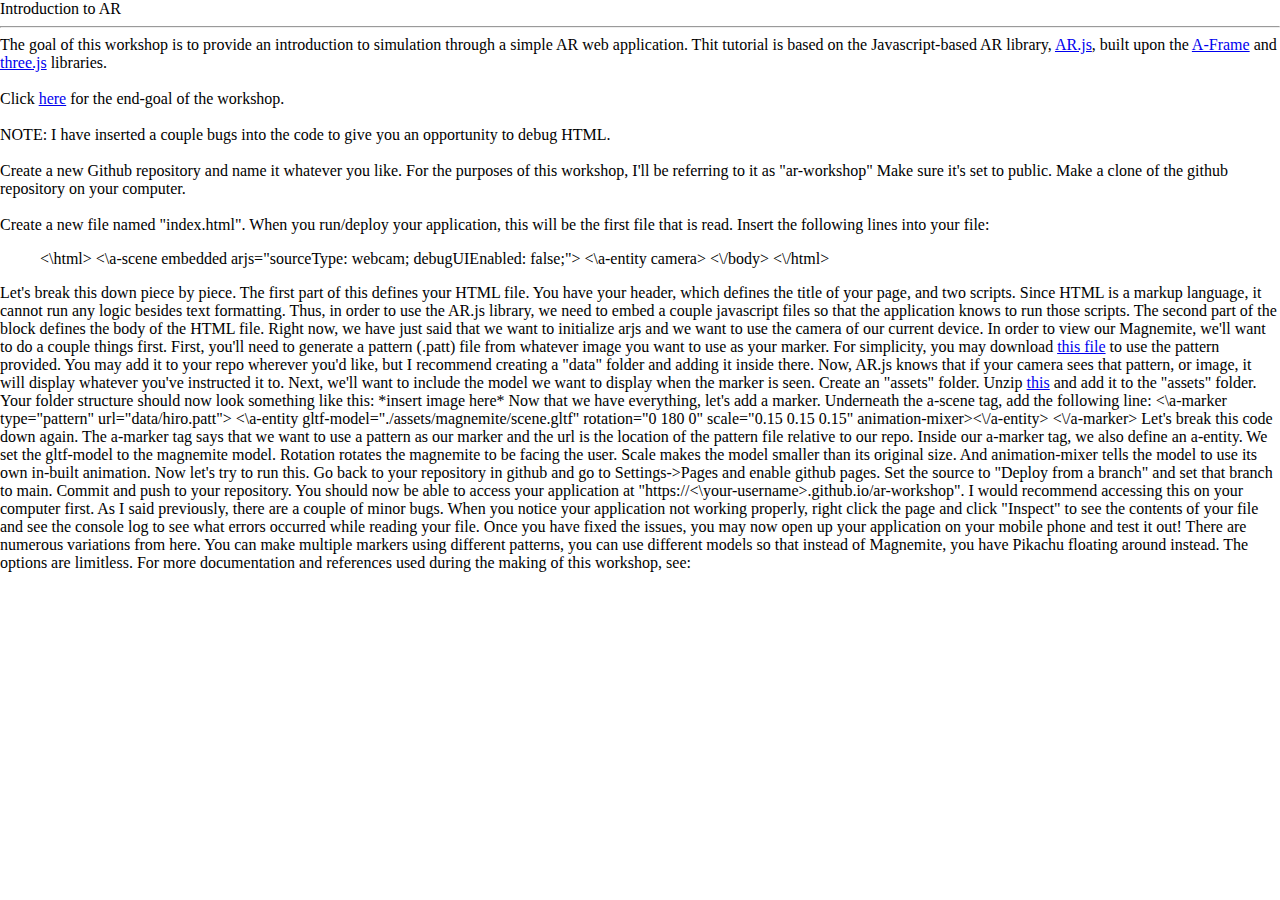
==== index.html @ 9d5950b4 "update page add image" ====
<!DOCTYPE html>
<html lang="en" dir="ltr">
  <head>
    <meta charset="utf-8">
    <title>Introduction to AR</title>
  </head>
  <body>
    <div class="bigTitle">Introduction to AR</div>
    <hr>
    The goal of this workshop is to provide an introduction to simulation through a simple AR web application. Thit tutorial is based on the Javascript-based AR library,
    <a href="https://github.com/jeromeetienne/AR.js">AR.js</a>, built upon the <a href="https://aframe.io/">A-Frame</a> and <a href="https://three.js.org">three.js</a> libraries.

    <br/><br/>
    Click <a href="ma.html">here</a> for the end-goal of the workshop.

    <br/><br/>
    NOTE: I have inserted a couple bugs into the code to give you an opportunity to debug HTML.

    <br/><br/>
    Create a new Github repository and name it whatever you like. For the purposes of this workshop, I'll be referring to it as "ar-workshop" Make sure it's set to public.
    Make a clone of the github repository on your computer.

    <br/><br/>
    Create a new file named "index.html". When you run/deploy your application, this will be the first file that is read. Insert the following lines into your file:

    <blockquote>
    <!DOCTYPE html>
      <\html>
      <head>
        <title>Test AR</title>
        <script src="https://aframe.io/releases/1.2.0/aframe.min.js"><script>
        <script src="https://cdn.rawgit.com/jeromeetienne/AR.js/2.1.7/aframe/build/aframe-ar.js"></script>
      </head>
      <body style="margin: 0; overflow: hidden;">
        <\a-scene embedded arjs="sourceType: webcam; debugUIEnabled: false;">

        <\a-entity camera></a-entity>
      <\/body>
      <\/html>
    </blockquote>

    Let's break this down piece by piece.

    The first part of this defines your HTML file. You have your header, which defines the title of your page, and two scripts. Since HTML is a markup language, it cannot run any logic
    besides text formatting. Thus, in order to use the AR.js library, we need to embed a couple javascript files so that the application knows to run those scripts.

    The second part of the block defines the body of the HTML file. Right now, we have just said that we want to initialize arjs and we want to use the camera of our current device.

    In order to view our Magnemite, we'll want to do a couple things first. First, you'll need to generate a pattern (.patt) file from whatever image you want to use as your marker. For simplicity,
    you may download <a href="https://github.com/dld007/ar-workshop/blob/main/data/hiro.patt">this file</a> to use the pattern provided. You may add it to your repo wherever you'd like,
    but I recommend creating a "data" folder and adding it inside there. Now, AR.js knows that if your camera sees that pattern, or image, it will display whatever you've instructed it to.

    Next, we'll want to include the model we want to display when the marker is seen. Create an "assets" folder. Unzip <a href="https://raw.githack.com/nicolocarpignoli/location-based-ar-tutorial/master/static-on-html/assets/magnemite.zip">this</a>
    and add it to the "assets" folder. Your folder structure should now look something like this:
    *insert image here*

    Now that we have everything, let's add a marker. Underneath the a-scene tag, add the following line:
    <blockquoteq>
      <\a-marker type="pattern" url="data/hiro.patt">
        <\a-entity gltf-model="./assets/magnemite/scene.gltf" rotation="0 180 0" scale="0.15 0.15 0.15" animation-mixer><\/a-entity>
      <\/a-marker>
    </blockquote>

    Let's break this code down again. The a-marker tag says that we want to use a pattern as our marker and the url is the location of the pattern file relative to our repo.
    Inside our a-marker tag, we also define an a-entity. We set the gltf-model to the magnemite model. Rotation rotates the magnemite to be facing the user. Scale makes the
    model smaller than its original size. And animation-mixer tells the model to use its own in-built animation.

    Now let's try to run this. Go back to your repository in github and go to Settings->Pages and enable github pages. Set the source to "Deploy from a branch" and set that branch
    to main. Commit and push to your repository. You should now be able to access your application at "https://<\your-username>.github.io/ar-workshop". I would recommend
    accessing this on your computer first. As I said previously, there are a couple of minor bugs. When you notice your application not working properly, right click the page
    and click "Inspect" to see the contents of your file and see the console log to see what errors occurred while reading your file.

    Once you have fixed the issues, you may now open up your application on your mobile phone and test it out! There are numerous variations from here. You can make multiple
    markers using different patterns, you can use different models so that instead of Magnemite, you have Pikachu floating around instead. The options are limitless.

    For more documentation and references used during the making of this workshop, see:
    <a href="https://medium.com/chialab-open-source/build-your-location-based-augmented-reality-web-app-c2442e716564"</a>
    <a href="https://www.youtube.com/watch?v=XFGzaKya1Xs&t=278s"</a>
    <a href="https://stemkoski.github.io/AR.js-examples/index.html"</a>

  </body>
</html>
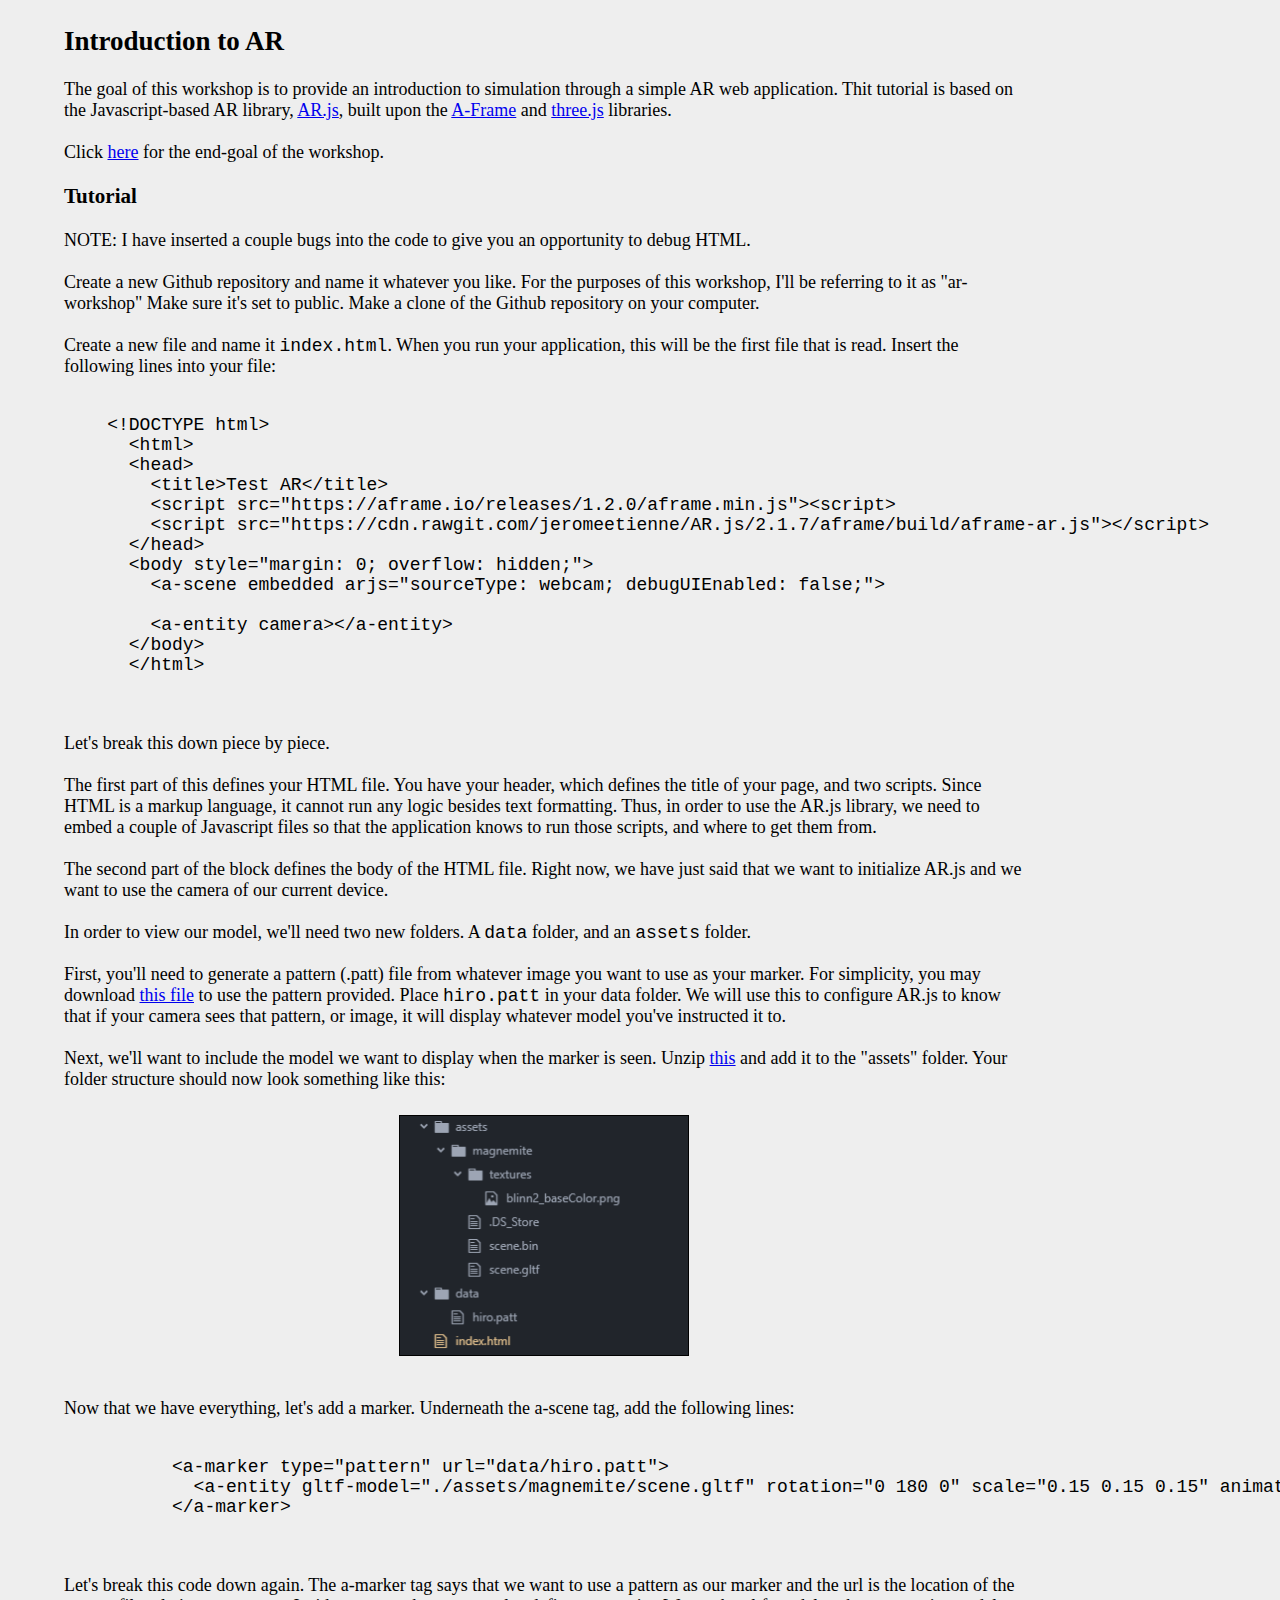
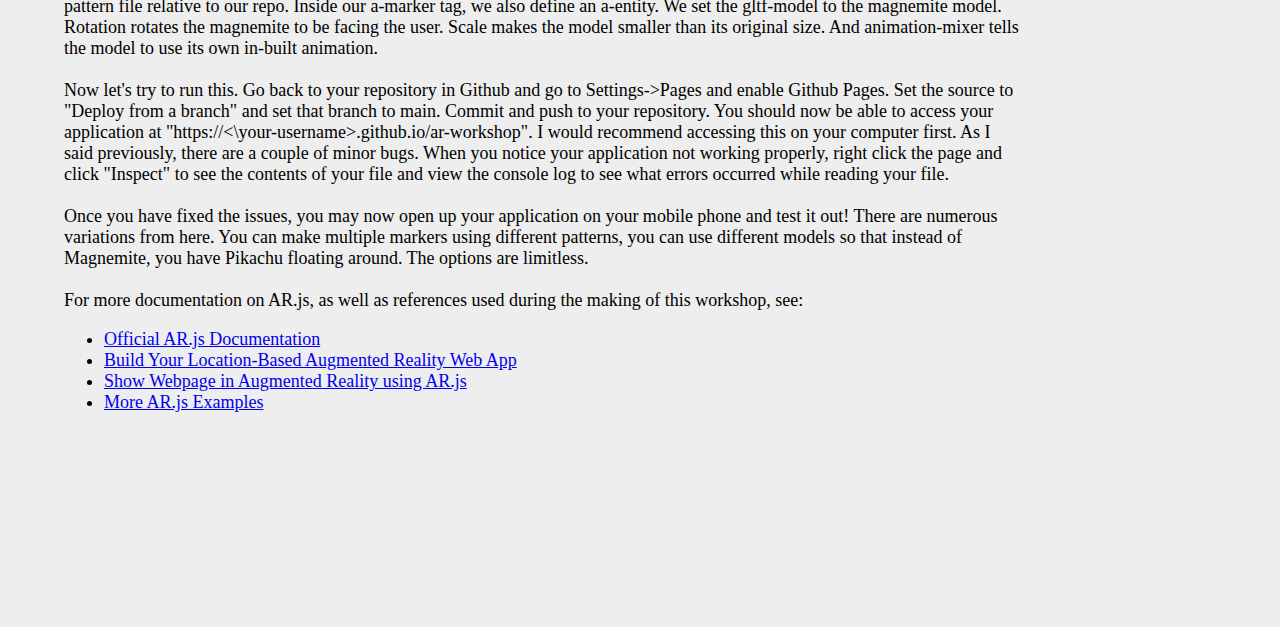
==== commit ca6352f1: "Update webpage to be prettier" ====
--- a/index.html
+++ b/index.html
@@ -3,80 +3,101 @@
   <head>
     <meta charset="utf-8">
     <title>Introduction to AR</title>
+    <link rel=stylesheet href="index.css"/>
   </head>
   <body>
-    <div class="bigTitle">Introduction to AR</div>
-    <hr>
+    <h2>Introduction to AR</h2>
     The goal of this workshop is to provide an introduction to simulation through a simple AR web application. Thit tutorial is based on the Javascript-based AR library,
     <a href="https://github.com/jeromeetienne/AR.js">AR.js</a>, built upon the <a href="https://aframe.io/">A-Frame</a> and <a href="https://three.js.org">three.js</a> libraries.
 
     <br/><br/>
     Click <a href="ma.html">here</a> for the end-goal of the workshop.
 
-    <br/><br/>
+    <h3>Tutorial</h3>
+
     NOTE: I have inserted a couple bugs into the code to give you an opportunity to debug HTML.
 
     <br/><br/>
     Create a new Github repository and name it whatever you like. For the purposes of this workshop, I'll be referring to it as "ar-workshop" Make sure it's set to public.
-    Make a clone of the github repository on your computer.
+    Make a clone of the Github repository on your computer.
 
     <br/><br/>
-    Create a new file named "index.html". When you run/deploy your application, this will be the first file that is read. Insert the following lines into your file:
+    Create a new file and name it <span class="code">index.html</span>. When you run your application, this will be the first file that is read. Insert the following lines into your file:
 
-    <blockquote>
-    <!DOCTYPE html>
-      <\html>
-      <head>
-        <title>Test AR</title>
-        <script src="https://aframe.io/releases/1.2.0/aframe.min.js"><script>
-        <script src="https://cdn.rawgit.com/jeromeetienne/AR.js/2.1.7/aframe/build/aframe-ar.js"></script>
-      </head>
-      <body style="margin: 0; overflow: hidden;">
-        <\a-scene embedded arjs="sourceType: webcam; debugUIEnabled: false;">
+    <div class="code">
+      <pre>
+        <code>
+    &lt;!DOCTYPE html&gt;
+      &lt;html&gt;
+      &lt;head&gt;
+        &lt;title&gt;Test AR&lt;/title&gt;
+        &lt;script src="https://aframe.io/releases/1.2.0/aframe.min.js"&gt;&lt;script&gt;
+        &lt;script src="https://cdn.rawgit.com/jeromeetienne/AR.js/2.1.7/aframe/build/aframe-ar.js"&gt;&lt;/script&gt;
+      &lt;/head&gt;
+      &lt;body style="margin: 0; overflow: hidden;"&gt;
+        &lt;a-scene embedded arjs="sourceType: webcam; debugUIEnabled: false;"&gt;
 
-        <\a-entity camera></a-entity>
-      <\/body>
-      <\/html>
-    </blockquote>
+        &lt;a-entity camera&gt;&lt;/a-entity&gt;
+      &lt;/body&gt;
+      &lt;/html&gt;
+        </code>
+      </pre>
+    </div>
 
     Let's break this down piece by piece.
 
+    <br/><br/>
     The first part of this defines your HTML file. You have your header, which defines the title of your page, and two scripts. Since HTML is a markup language, it cannot run any logic
-    besides text formatting. Thus, in order to use the AR.js library, we need to embed a couple javascript files so that the application knows to run those scripts.
+    besides text formatting. Thus, in order to use the AR.js library, we need to embed a couple of Javascript files so that the application knows to run those scripts, and where to get them from.
 
-    The second part of the block defines the body of the HTML file. Right now, we have just said that we want to initialize arjs and we want to use the camera of our current device.
+    <br/><br/>
+    The second part of the block defines the body of the HTML file. Right now, we have just said that we want to initialize AR.js and we want to use the camera of our current device.
 
-    In order to view our Magnemite, we'll want to do a couple things first. First, you'll need to generate a pattern (.patt) file from whatever image you want to use as your marker. For simplicity,
-    you may download <a href="https://github.com/dld007/ar-workshop/blob/main/data/hiro.patt">this file</a> to use the pattern provided. You may add it to your repo wherever you'd like,
-    but I recommend creating a "data" folder and adding it inside there. Now, AR.js knows that if your camera sees that pattern, or image, it will display whatever you've instructed it to.
+    <br/><br/>
+    In order to view our model, we'll need two new folders. A <span class="code">data</span> folder, and an <span class="code">assets</span> folder.
 
-    Next, we'll want to include the model we want to display when the marker is seen. Create an "assets" folder. Unzip <a href="https://raw.githack.com/nicolocarpignoli/location-based-ar-tutorial/master/static-on-html/assets/magnemite.zip">this</a>
+    <br/><br/>
+    First, you'll need to generate a pattern (.patt) file from whatever image you want to use as your marker. For simplicity,
+    you may download <a href="https://github.com/dld007/ar-workshop/blob/main/data/hiro.patt">this file</a> to use the pattern provided. Place <span class="code">hiro.patt</span> in your data folder.
+    We will use this to configure AR.js to know that if your camera sees that pattern, or image, it will display whatever model you've instructed it to.
+
+    <br/><br/>
+    Next, we'll want to include the model we want to display when the marker is seen. Unzip <a href="https://raw.githack.com/nicolocarpignoli/location-based-ar-tutorial/master/static-on-html/assets/magnemite.zip">this</a>
     and add it to the "assets" folder. Your folder structure should now look something like this:
-    *insert image here*
+    <img src="images/folder-structure.png" class="superImage"/>
 
-    Now that we have everything, let's add a marker. Underneath the a-scene tag, add the following line:
-    <blockquoteq>
-      <\a-marker type="pattern" url="data/hiro.patt">
-        <\a-entity gltf-model="./assets/magnemite/scene.gltf" rotation="0 180 0" scale="0.15 0.15 0.15" animation-mixer><\/a-entity>
-      <\/a-marker>
-    </blockquote>
+    <br/><br/>
+    Now that we have everything, let's add a marker. Underneath the a-scene tag, add the following lines:
+
+      <pre>
+        <code>
+          &lt;a-marker type="pattern" url="data/hiro.patt"&gt;
+            &lt;a-entity gltf-model="./assets/magnemite/scene.gltf" rotation="0 180 0" scale="0.15 0.15 0.15" animation-mixer&gt;&lt;/a-entity&gt;
+          &lt;/a-marker&gt;
+        </code>
+      </pre>
 
     Let's break this code down again. The a-marker tag says that we want to use a pattern as our marker and the url is the location of the pattern file relative to our repo.
     Inside our a-marker tag, we also define an a-entity. We set the gltf-model to the magnemite model. Rotation rotates the magnemite to be facing the user. Scale makes the
     model smaller than its original size. And animation-mixer tells the model to use its own in-built animation.
 
-    Now let's try to run this. Go back to your repository in github and go to Settings->Pages and enable github pages. Set the source to "Deploy from a branch" and set that branch
+    <br/><br/>
+    Now let's try to run this. Go back to your repository in Github and go to Settings->Pages and enable Github Pages. Set the source to "Deploy from a branch" and set that branch
     to main. Commit and push to your repository. You should now be able to access your application at "https://<\your-username>.github.io/ar-workshop". I would recommend
     accessing this on your computer first. As I said previously, there are a couple of minor bugs. When you notice your application not working properly, right click the page
-    and click "Inspect" to see the contents of your file and see the console log to see what errors occurred while reading your file.
+    and click "Inspect" to see the contents of your file and view the console log to see what errors occurred while reading your file.
 
+    <br/><br/>
     Once you have fixed the issues, you may now open up your application on your mobile phone and test it out! There are numerous variations from here. You can make multiple
-    markers using different patterns, you can use different models so that instead of Magnemite, you have Pikachu floating around instead. The options are limitless.
+    markers using different patterns, you can use different models so that instead of Magnemite, you have Pikachu floating around. The options are limitless.
 
-    For more documentation and references used during the making of this workshop, see:
-    <a href="https://medium.com/chialab-open-source/build-your-location-based-augmented-reality-web-app-c2442e716564"</a>
-    <a href="https://www.youtube.com/watch?v=XFGzaKya1Xs&t=278s"</a>
-    <a href="https://stemkoski.github.io/AR.js-examples/index.html"</a>
-
+    <br/><br/>
+    For more documentation on AR.js, as well as references used during the making of this workshop, see:
+    <ul>
+      <li><a href="https://ar-js-org.github.io/AR.js-Docs/marker-based/">Official AR.js Documentation</a></li>
+      <li><a href="https://medium.com/chialab-open-source/build-your-location-based-augmented-reality-web-app-c2442e716564">Build Your Location-Based Augmented Reality Web App</a></li>
+      <li><a href="https://www.youtube.com/watch?v=XFGzaKya1Xs&t=278s">Show Webpage in Augmented Reality using AR.js</a></li>
+      <li><a href="https://stemkoski.github.io/AR.js-examples/index.html">More AR.js Examples</a></li>
+    </ul>
   </body>
 </html>
--- a/index.css
+++ b/index.css
@@ -0,0 +1,32 @@
+body
+{
+  background-color: #eeeeee;
+  background-repeat: repeat;      /* repeat, no-repeat */
+  background-attachment: fixed;   /* scroll, fixed */
+  background-position: top left;  /* for no-repeat setting: top/bottom, left/right */
+  margin: 2% 20% 15% 5%;            /* top, left, bottom, right or TRBL */
+
+  font-family: Playfair Display, Georgia, Serif;	/* list font names in order of preference */
+  font-weight: normal;            /* normal, bold */
+  font-style: normal;             /* normal, italic */
+  font-variant: normal;           /* normal, small-caps */
+  font-size: 18px;                /* font size */
+  color: #000000;                 /* hexadecimal RGB color code */
+  text-decoration: none;          /* none, underline, overline, line-through */
+  text-align: left;               /* left, right, center, justify */
+}
+
+.superImage
+{
+  display: block;
+	border: 1px solid #000000;
+  margin-left: auto;
+  margin-right: auto;
+  margin-top: 25px;
+  width: 30%;
+}
+
+.code
+{
+  font-family: Courier, monospace;
+}
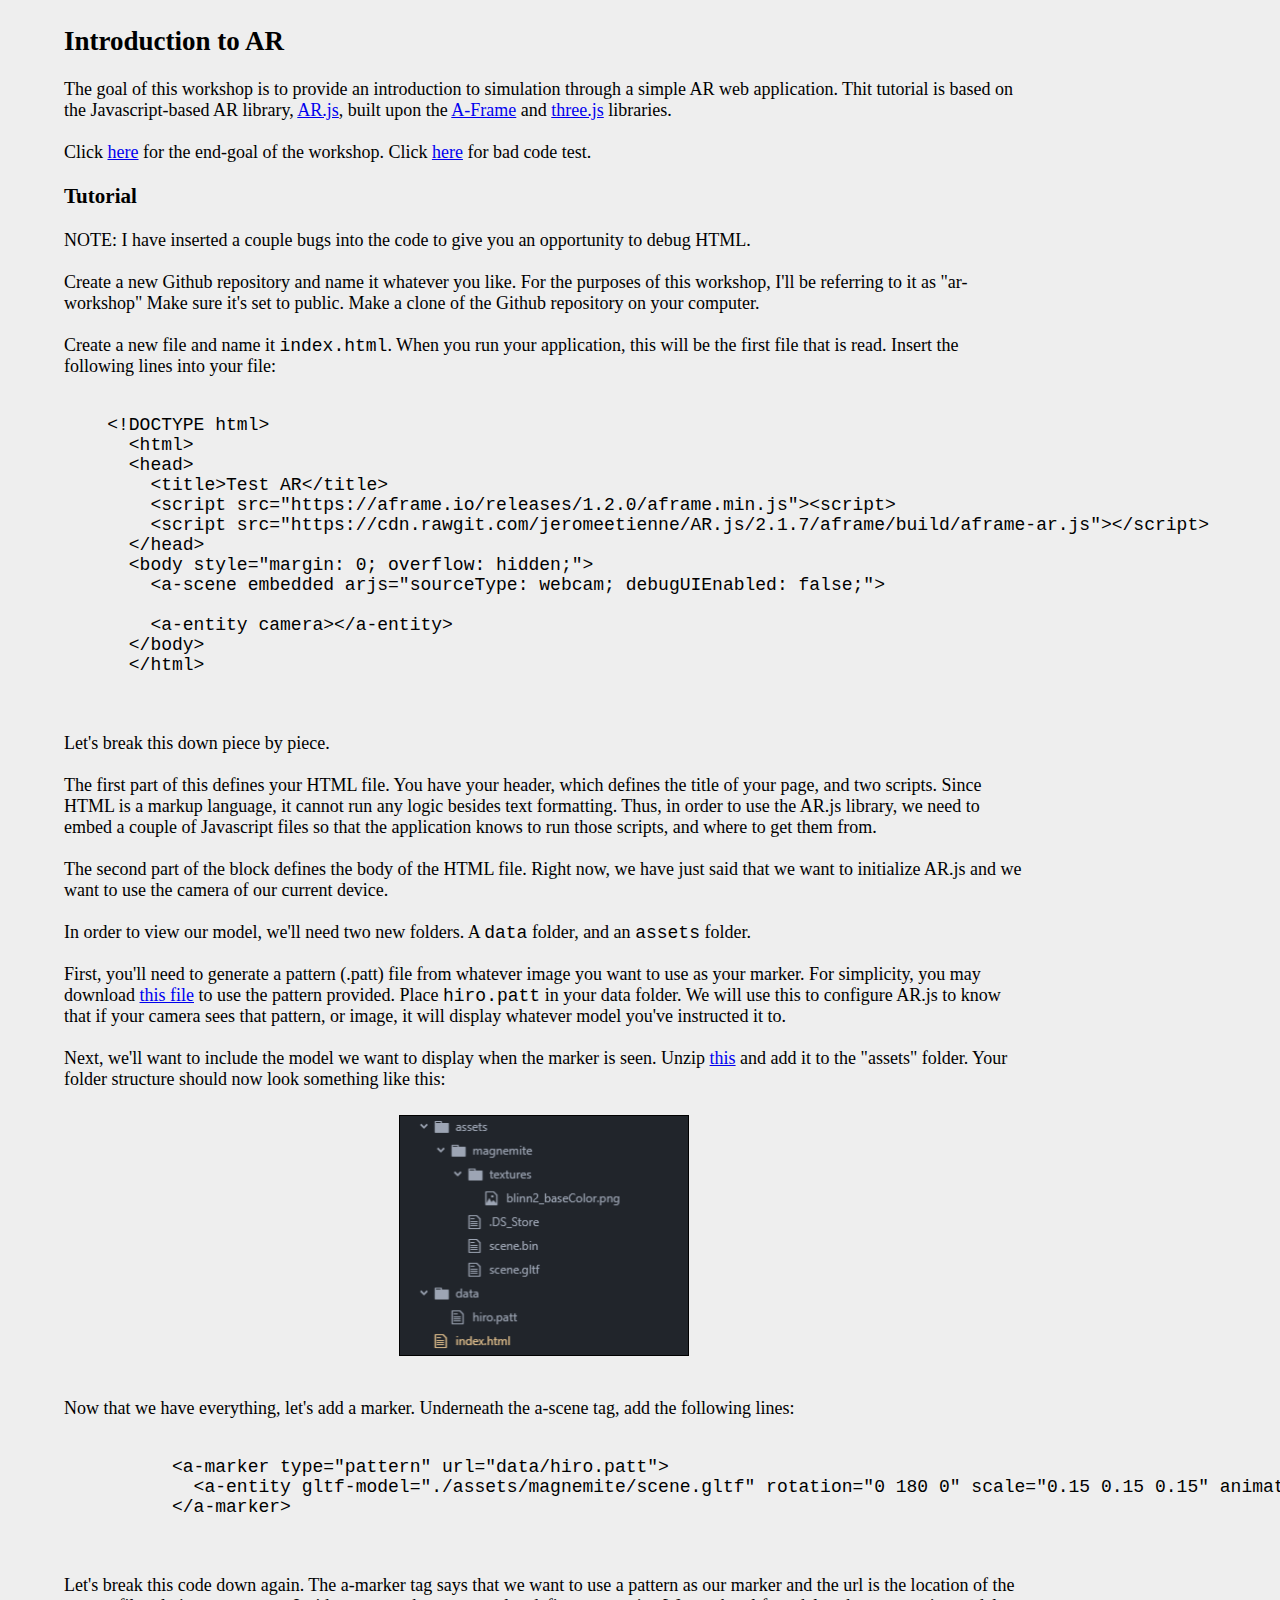
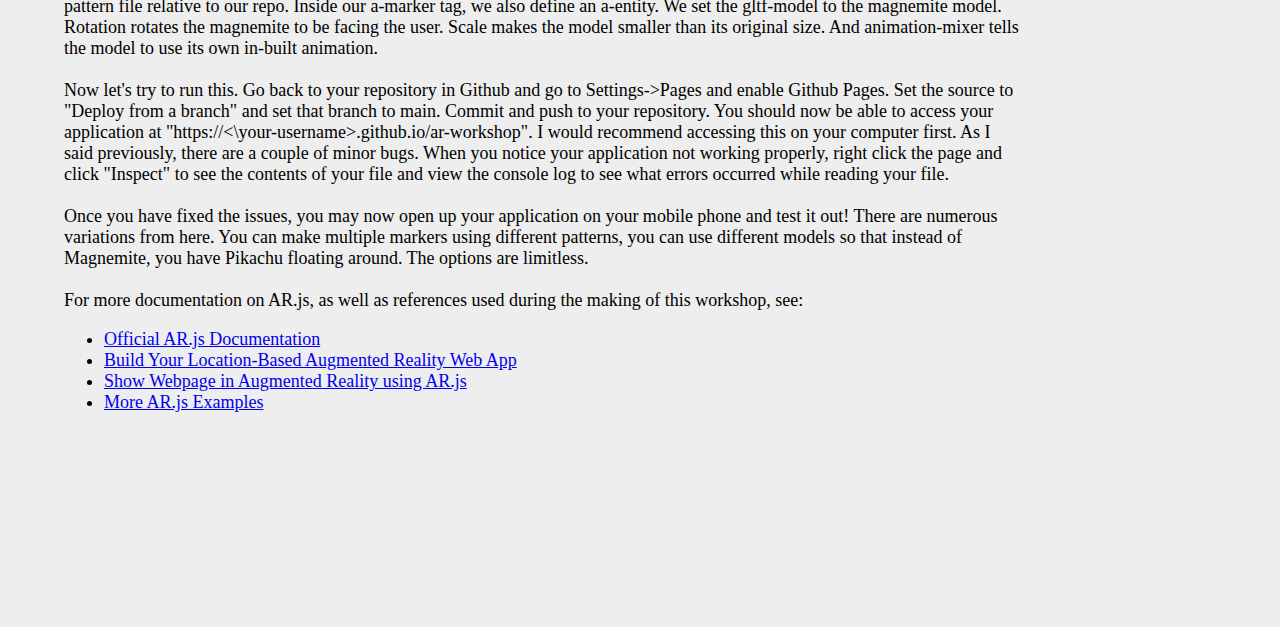
==== commit 02de324a: "Add bad code test" ====
--- a/index.html
+++ b/index.html
@@ -12,6 +12,7 @@
 
     <br/><br/>
     Click <a href="ma.html">here</a> for the end-goal of the workshop.
+    Click <a href="badCode.html">here</a> for bad code test.
 
     <h3>Tutorial</h3>
 
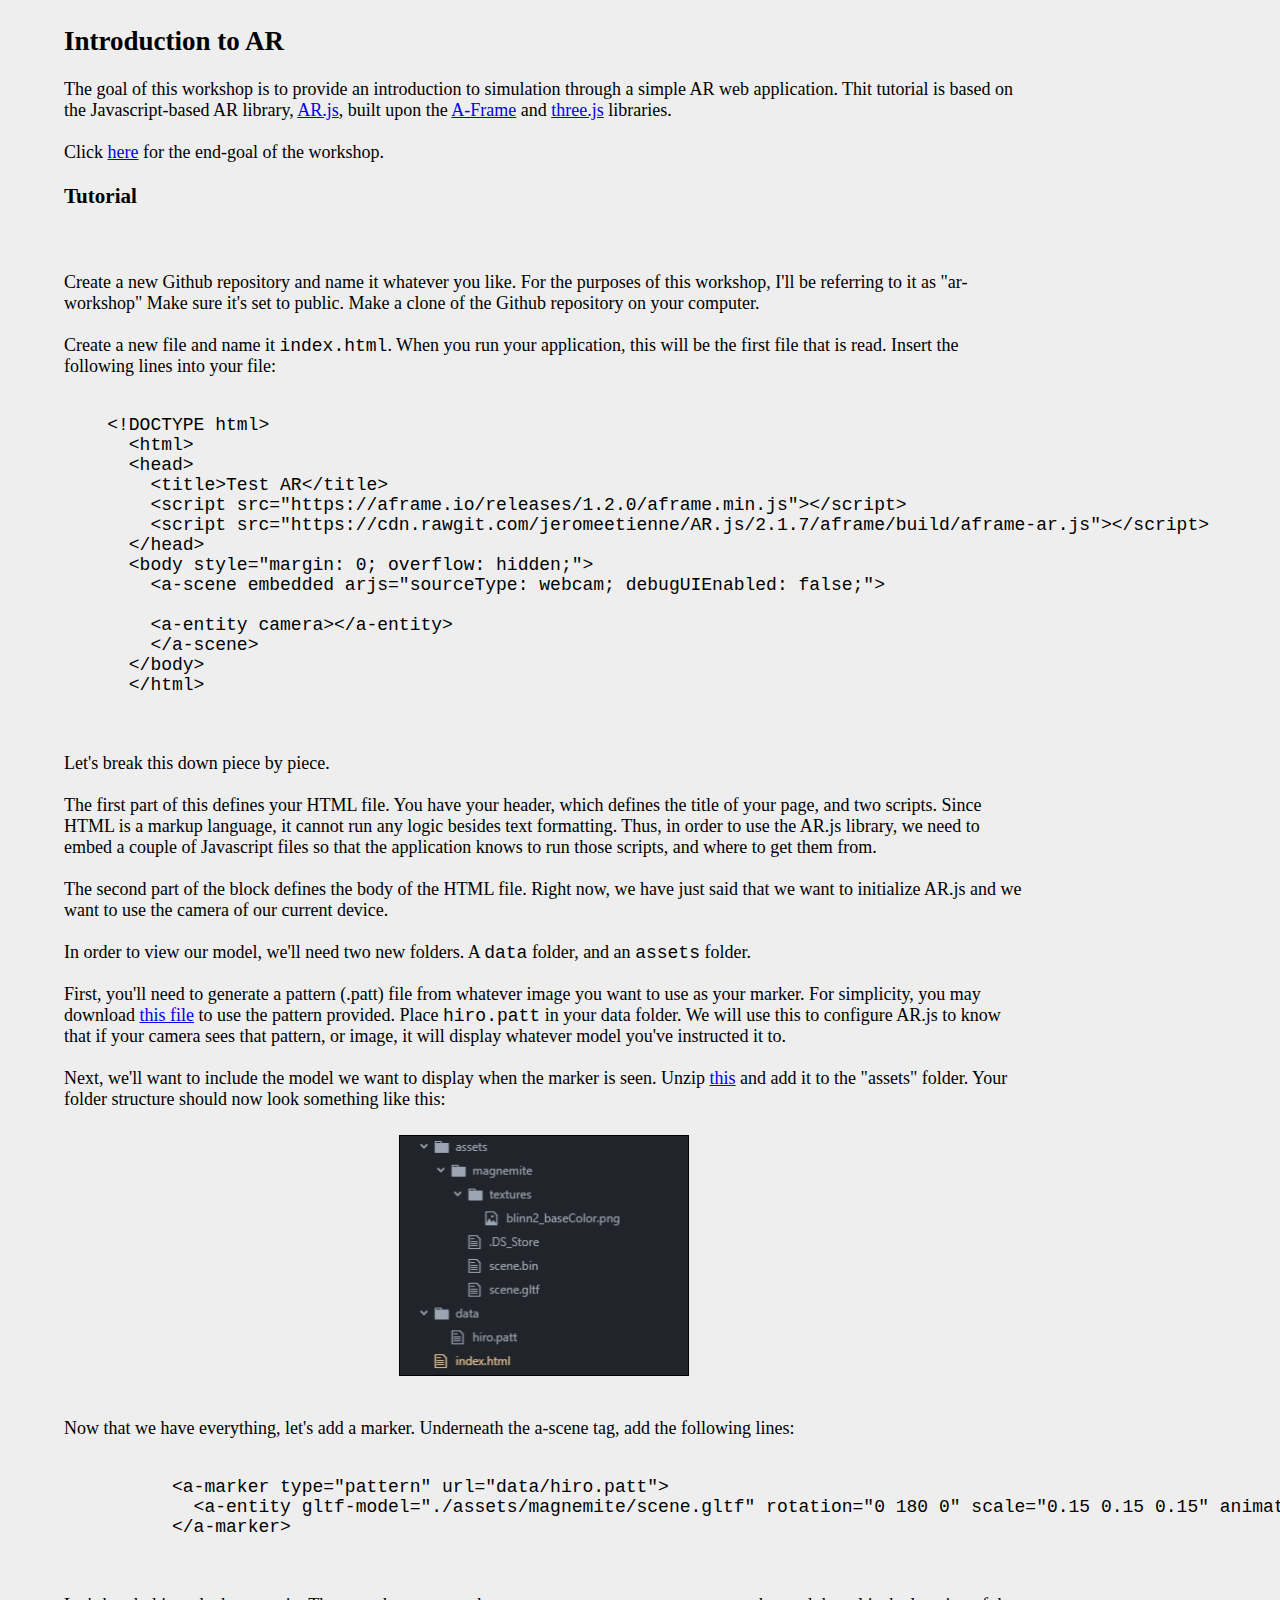
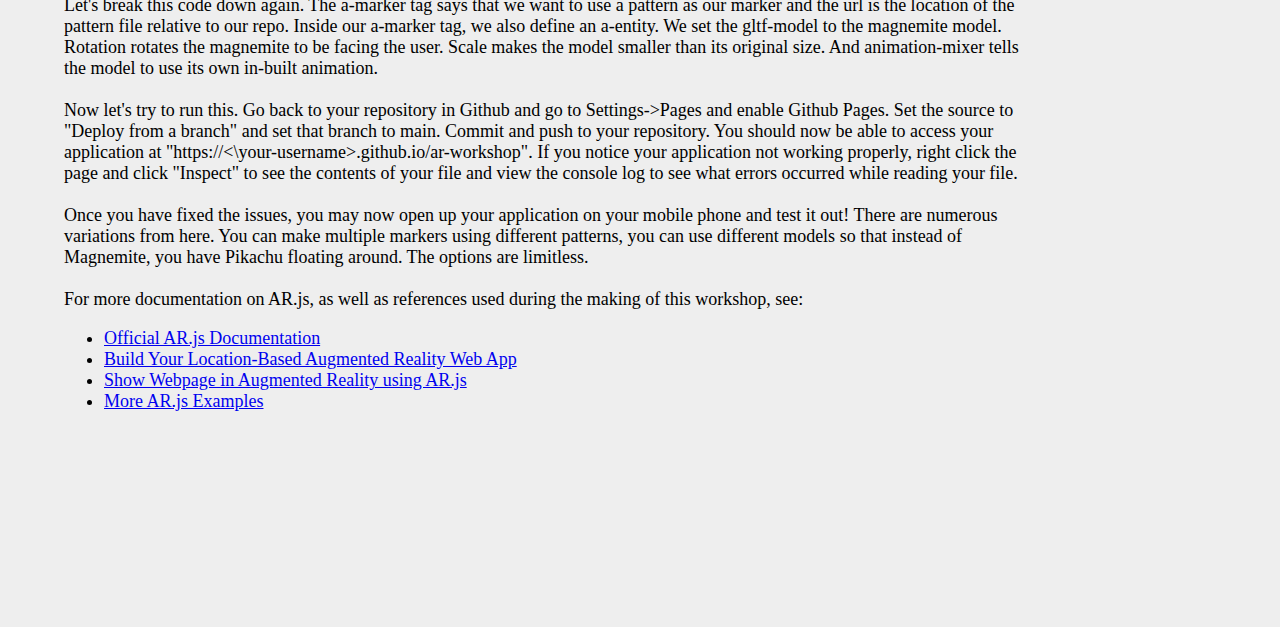
==== commit d74260e6: "Fix code and delete temp file." ====
--- a/index.html
+++ b/index.html
@@ -12,11 +12,8 @@
 
     <br/><br/>
     Click <a href="ma.html">here</a> for the end-goal of the workshop.
-    Click <a href="badCode.html">here</a> for bad code test.
 
     <h3>Tutorial</h3>
-
-    NOTE: I have inserted a couple bugs into the code to give you an opportunity to debug HTML.
 
     <br/><br/>
     Create a new Github repository and name it whatever you like. For the purposes of this workshop, I'll be referring to it as "ar-workshop" Make sure it's set to public.
@@ -32,13 +29,14 @@
       &lt;html&gt;
       &lt;head&gt;
         &lt;title&gt;Test AR&lt;/title&gt;
-        &lt;script src="https://aframe.io/releases/1.2.0/aframe.min.js"&gt;&lt;script&gt;
+        &lt;script src="https://aframe.io/releases/1.2.0/aframe.min.js"&gt;&lt;/script&gt;
         &lt;script src="https://cdn.rawgit.com/jeromeetienne/AR.js/2.1.7/aframe/build/aframe-ar.js"&gt;&lt;/script&gt;
       &lt;/head&gt;
       &lt;body style="margin: 0; overflow: hidden;"&gt;
         &lt;a-scene embedded arjs="sourceType: webcam; debugUIEnabled: false;"&gt;
 
         &lt;a-entity camera&gt;&lt;/a-entity&gt;
+        &lt;/a-scene&gt;
       &lt;/body&gt;
       &lt;/html&gt;
         </code>
@@ -84,8 +82,7 @@
 
     <br/><br/>
     Now let's try to run this. Go back to your repository in Github and go to Settings->Pages and enable Github Pages. Set the source to "Deploy from a branch" and set that branch
-    to main. Commit and push to your repository. You should now be able to access your application at "https://<\your-username>.github.io/ar-workshop". I would recommend
-    accessing this on your computer first. As I said previously, there are a couple of minor bugs. When you notice your application not working properly, right click the page
+    to main. Commit and push to your repository. You should now be able to access your application at "https://<\your-username>.github.io/ar-workshop". If you notice your application not working properly, right click the page
     and click "Inspect" to see the contents of your file and view the console log to see what errors occurred while reading your file.
 
     <br/><br/>
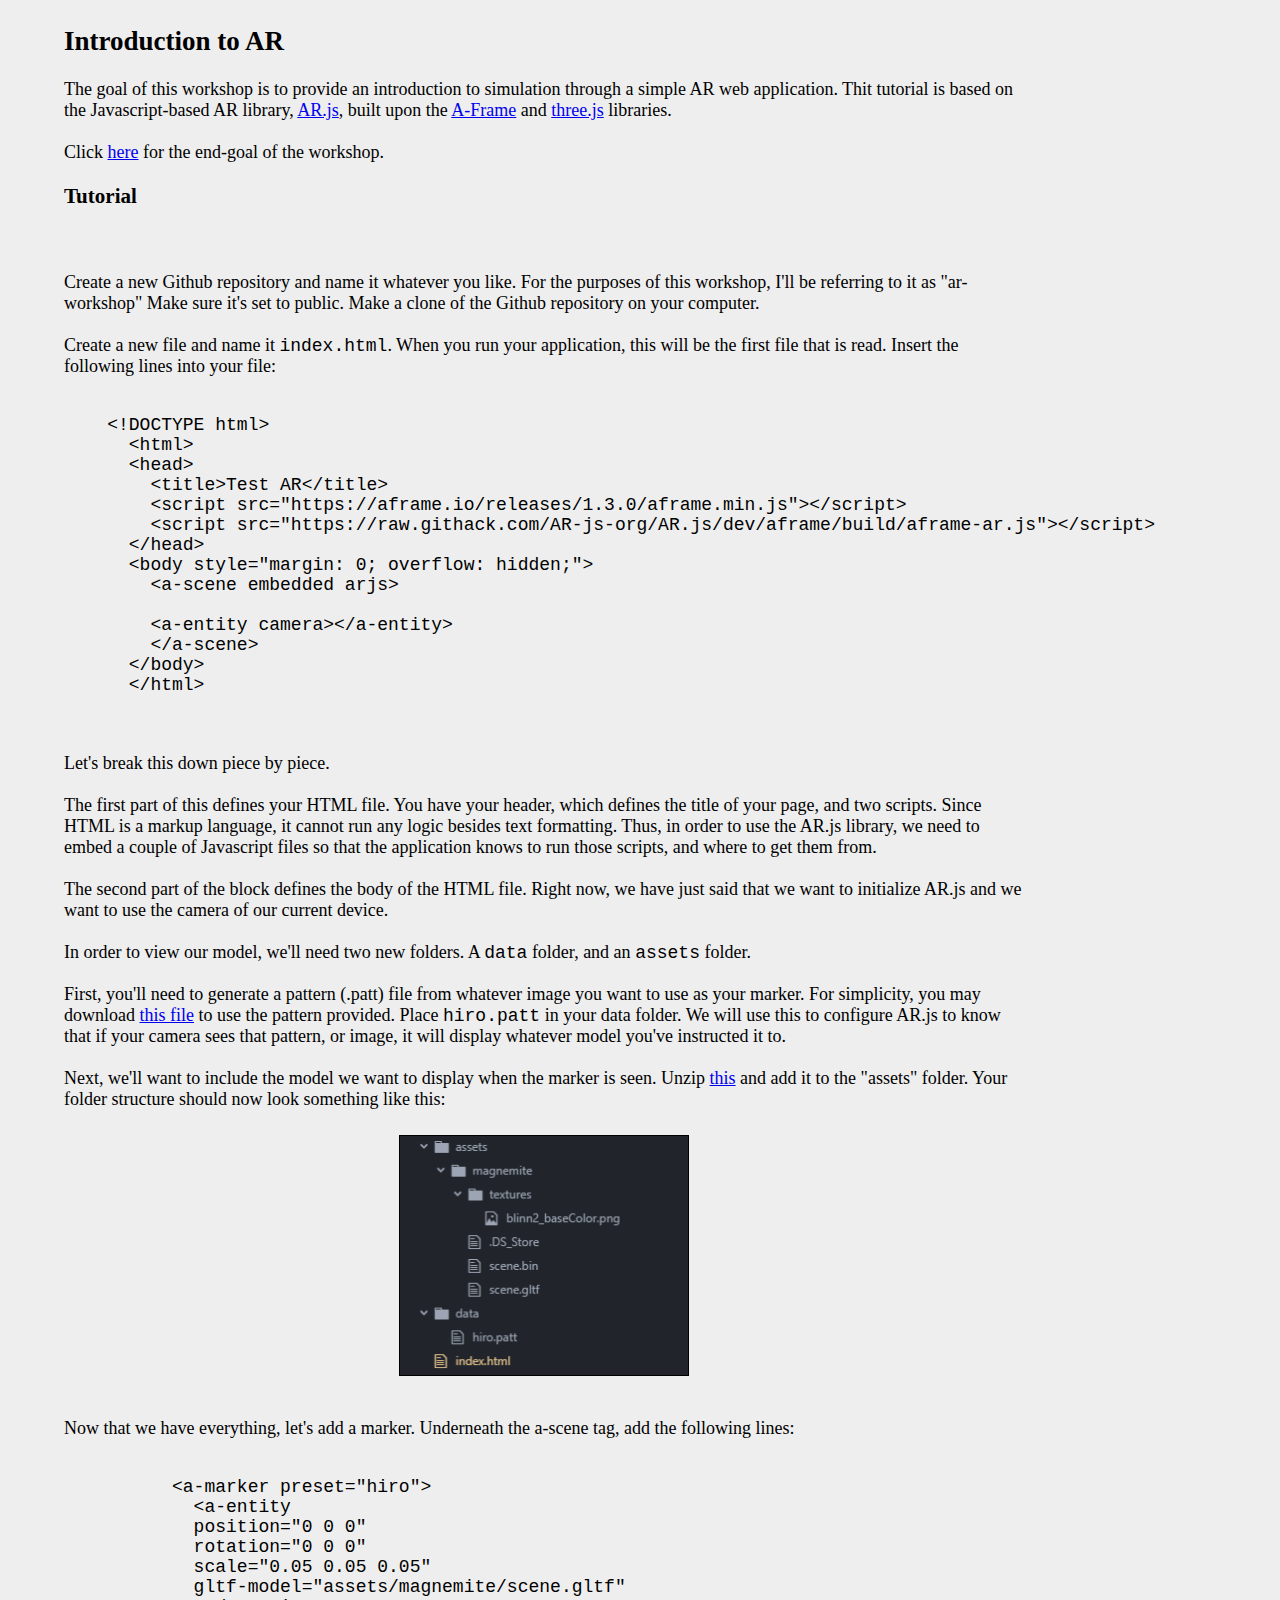
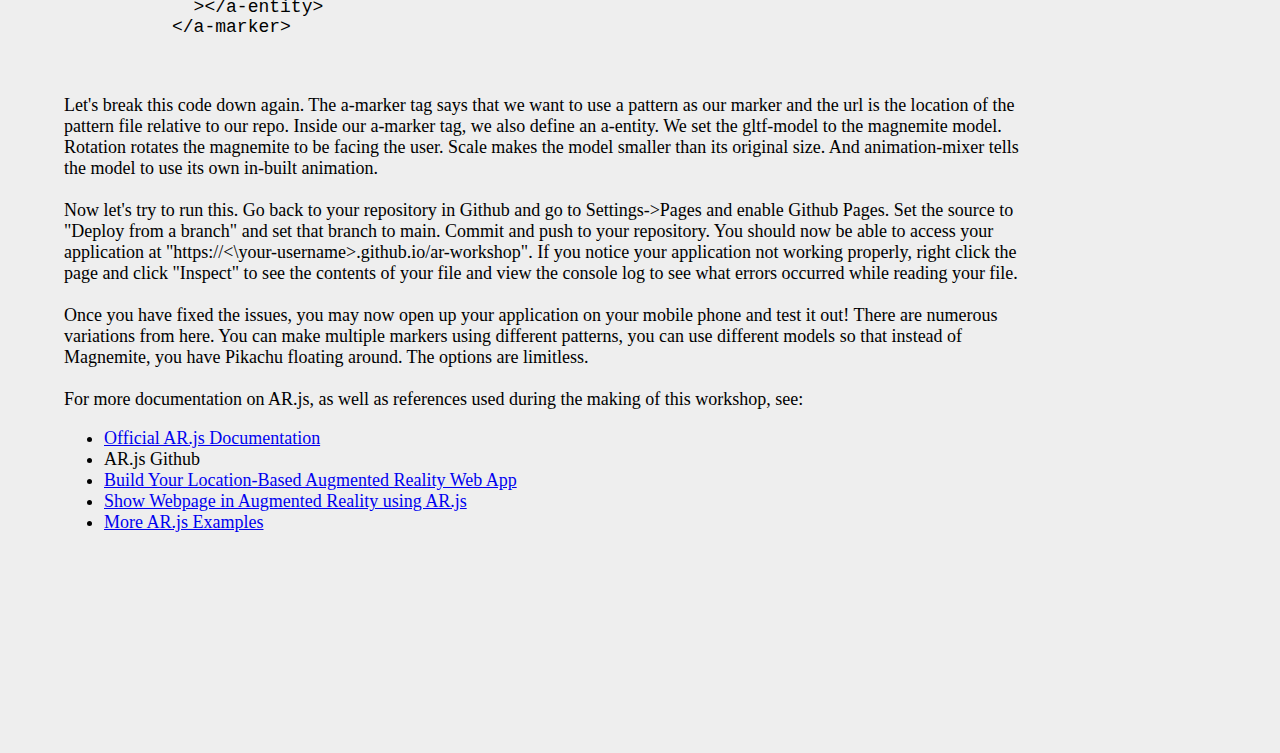
==== commit a0b6f236: "Update index" ====
--- a/index.html
+++ b/index.html
@@ -29,11 +29,11 @@
       &lt;html&gt;
       &lt;head&gt;
         &lt;title&gt;Test AR&lt;/title&gt;
-        &lt;script src="https://aframe.io/releases/1.2.0/aframe.min.js"&gt;&lt;/script&gt;
-        &lt;script src="https://cdn.rawgit.com/jeromeetienne/AR.js/2.1.7/aframe/build/aframe-ar.js"&gt;&lt;/script&gt;
+        &lt;script src="https://aframe.io/releases/1.3.0/aframe.min.js"&gt;&lt;/script&gt;
+        &lt;script src="https://raw.githack.com/AR-js-org/AR.js/dev/aframe/build/aframe-ar.js"&gt;&lt;/script&gt;
       &lt;/head&gt;
       &lt;body style="margin: 0; overflow: hidden;"&gt;
-        &lt;a-scene embedded arjs="sourceType: webcam; debugUIEnabled: false;"&gt;
+        &lt;a-scene embedded arjs&gt;
 
         &lt;a-entity camera&gt;&lt;/a-entity&gt;
         &lt;/a-scene&gt;
@@ -70,8 +70,13 @@
 
       <pre>
         <code>
-          &lt;a-marker type="pattern" url="data/hiro.patt"&gt;
-            &lt;a-entity gltf-model="./assets/magnemite/scene.gltf" rotation="0 180 0" scale="0.15 0.15 0.15" animation-mixer&gt;&lt;/a-entity&gt;
+          &lt;a-marker preset="hiro"&gt;
+            &lt;a-entity
+            position="0 0 0"
+            rotation="0 0 0"
+            scale="0.05 0.05 0.05"
+            gltf-model="assets/magnemite/scene.gltf"
+            &gt;&lt;/a-entity&gt;
           &lt;/a-marker&gt;
         </code>
       </pre>
@@ -93,6 +98,7 @@
     For more documentation on AR.js, as well as references used during the making of this workshop, see:
     <ul>
       <li><a href="https://ar-js-org.github.io/AR.js-Docs/marker-based/">Official AR.js Documentation</a></li>
+      <li><a href"https://github.com/AR-js-org">AR.js Github</a></li>
       <li><a href="https://medium.com/chialab-open-source/build-your-location-based-augmented-reality-web-app-c2442e716564">Build Your Location-Based Augmented Reality Web App</a></li>
       <li><a href="https://www.youtube.com/watch?v=XFGzaKya1Xs&t=278s">Show Webpage in Augmented Reality using AR.js</a></li>
       <li><a href="https://stemkoski.github.io/AR.js-examples/index.html">More AR.js Examples</a></li>
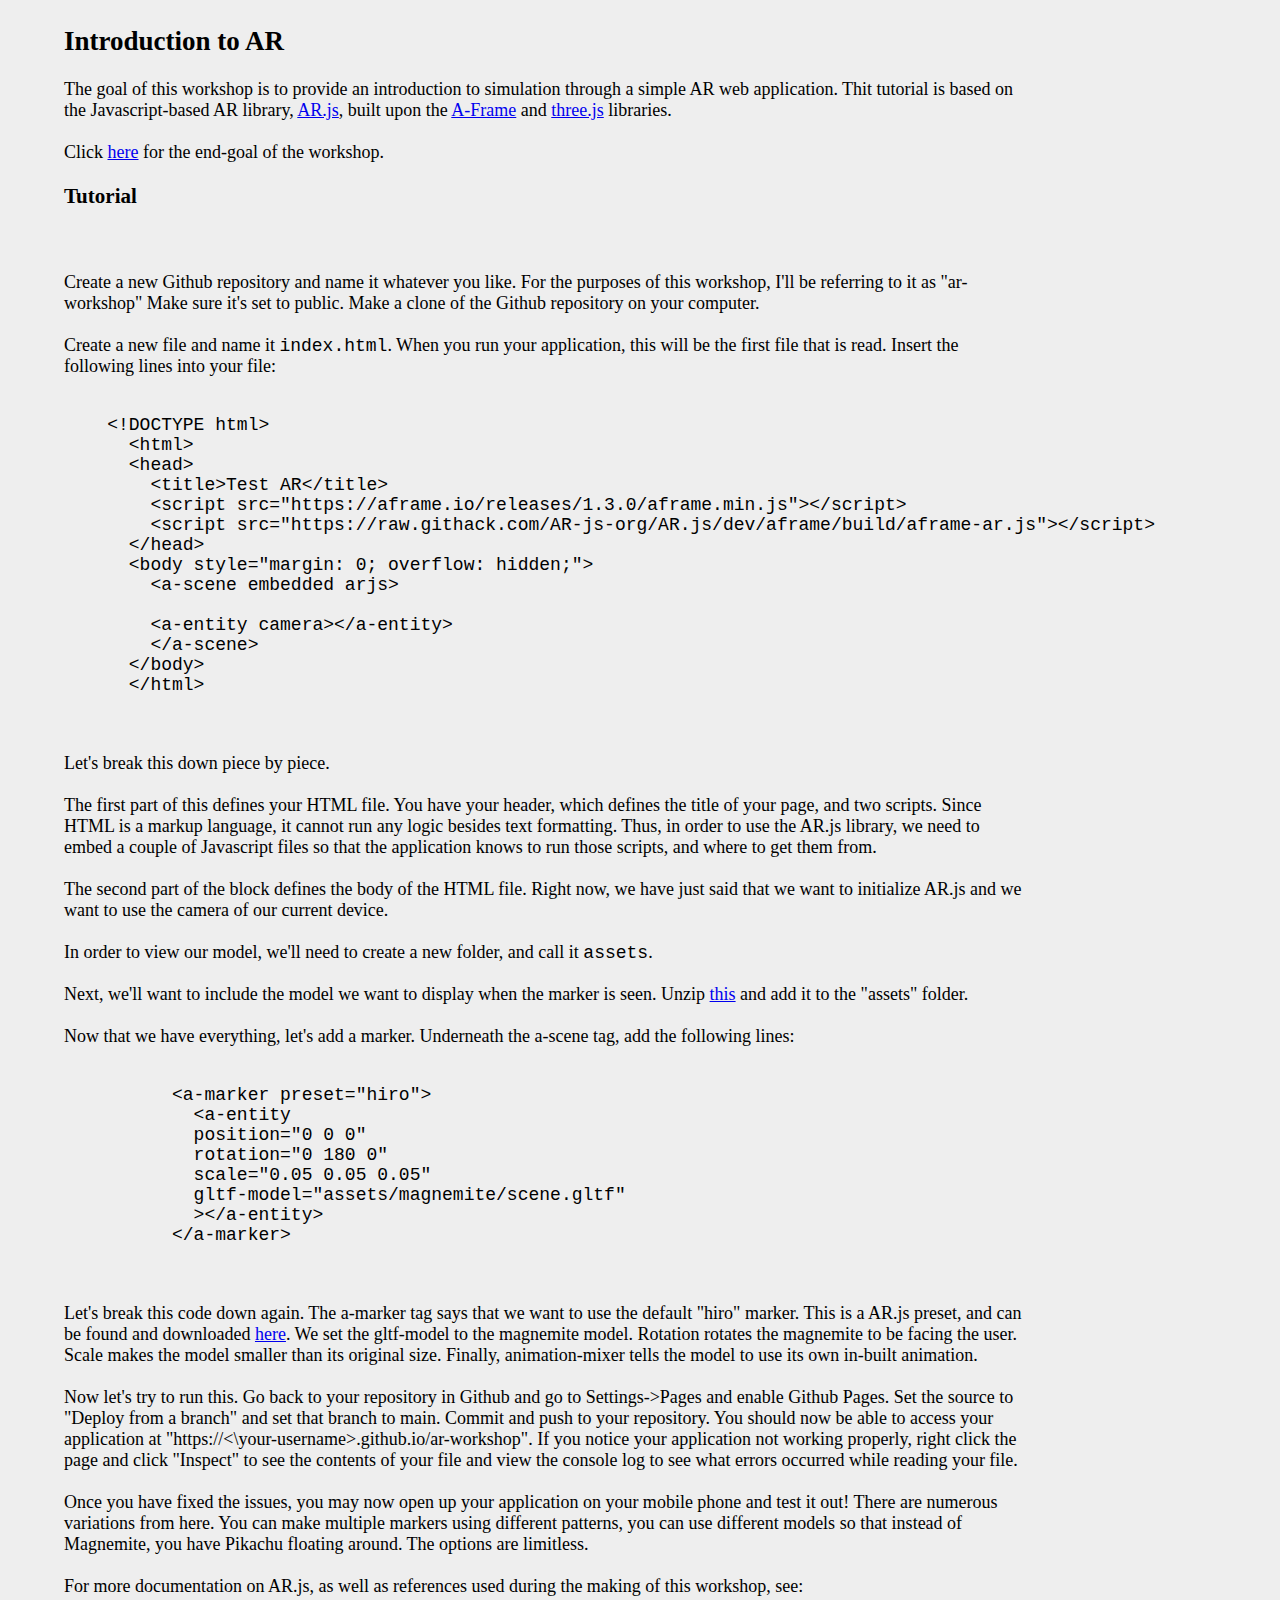
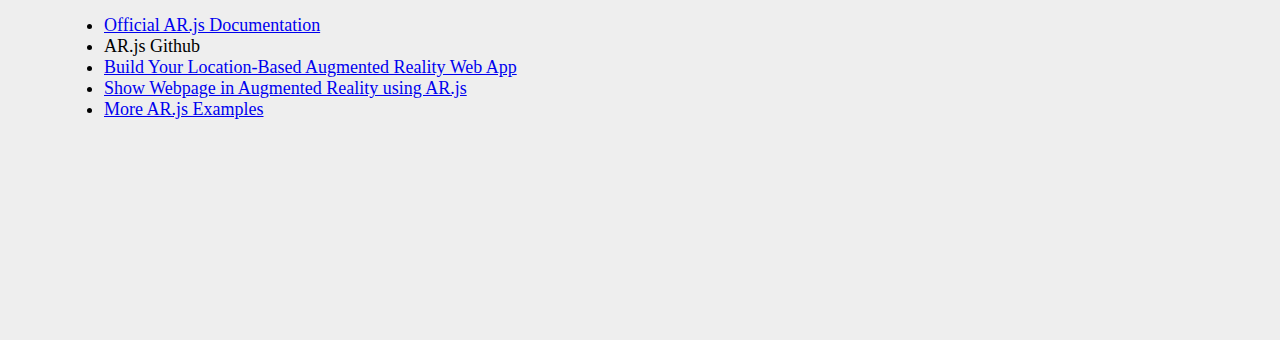
==== commit a164d1c5: "Update tutorial page and rotate magnemite" ====
--- a/index.html
+++ b/index.html
@@ -53,17 +53,11 @@
     The second part of the block defines the body of the HTML file. Right now, we have just said that we want to initialize AR.js and we want to use the camera of our current device.
 
     <br/><br/>
-    In order to view our model, we'll need two new folders. A <span class="code">data</span> folder, and an <span class="code">assets</span> folder.
-
-    <br/><br/>
-    First, you'll need to generate a pattern (.patt) file from whatever image you want to use as your marker. For simplicity,
-    you may download <a href="https://github.com/dld007/ar-workshop/blob/main/data/hiro.patt">this file</a> to use the pattern provided. Place <span class="code">hiro.patt</span> in your data folder.
-    We will use this to configure AR.js to know that if your camera sees that pattern, or image, it will display whatever model you've instructed it to.
+    In order to view our model, we'll need to create a new folder, and call it <span class="code">assets</span>.
 
     <br/><br/>
     Next, we'll want to include the model we want to display when the marker is seen. Unzip <a href="https://raw.githack.com/nicolocarpignoli/location-based-ar-tutorial/master/static-on-html/assets/magnemite.zip">this</a>
-    and add it to the "assets" folder. Your folder structure should now look something like this:
-    <img src="images/folder-structure.png" class="superImage"/>
+    and add it to the "assets" folder.
 
     <br/><br/>
     Now that we have everything, let's add a marker. Underneath the a-scene tag, add the following lines:
@@ -73,7 +67,7 @@
           &lt;a-marker preset="hiro"&gt;
             &lt;a-entity
             position="0 0 0"
-            rotation="0 0 0"
+            rotation="0 180 0"
             scale="0.05 0.05 0.05"
             gltf-model="assets/magnemite/scene.gltf"
             &gt;&lt;/a-entity&gt;
@@ -81,9 +75,8 @@
         </code>
       </pre>
 
-    Let's break this code down again. The a-marker tag says that we want to use a pattern as our marker and the url is the location of the pattern file relative to our repo.
-    Inside our a-marker tag, we also define an a-entity. We set the gltf-model to the magnemite model. Rotation rotates the magnemite to be facing the user. Scale makes the
-    model smaller than its original size. And animation-mixer tells the model to use its own in-built animation.
+    Let's break this code down again. The a-marker tag says that we want to use the default "hiro" marker. This is a AR.js preset, and can be found and downloaded <a href="https://commons.wikimedia.org/wiki/File:Hiro_marker_ARjs.png">here</a>. We set the gltf-model to the magnemite model. Rotation rotates the magnemite to be facing the user. Scale makes the
+    model smaller than its original size. Finally, animation-mixer tells the model to use its own in-built animation.
 
     <br/><br/>
     Now let's try to run this. Go back to your repository in Github and go to Settings->Pages and enable Github Pages. Set the source to "Deploy from a branch" and set that branch
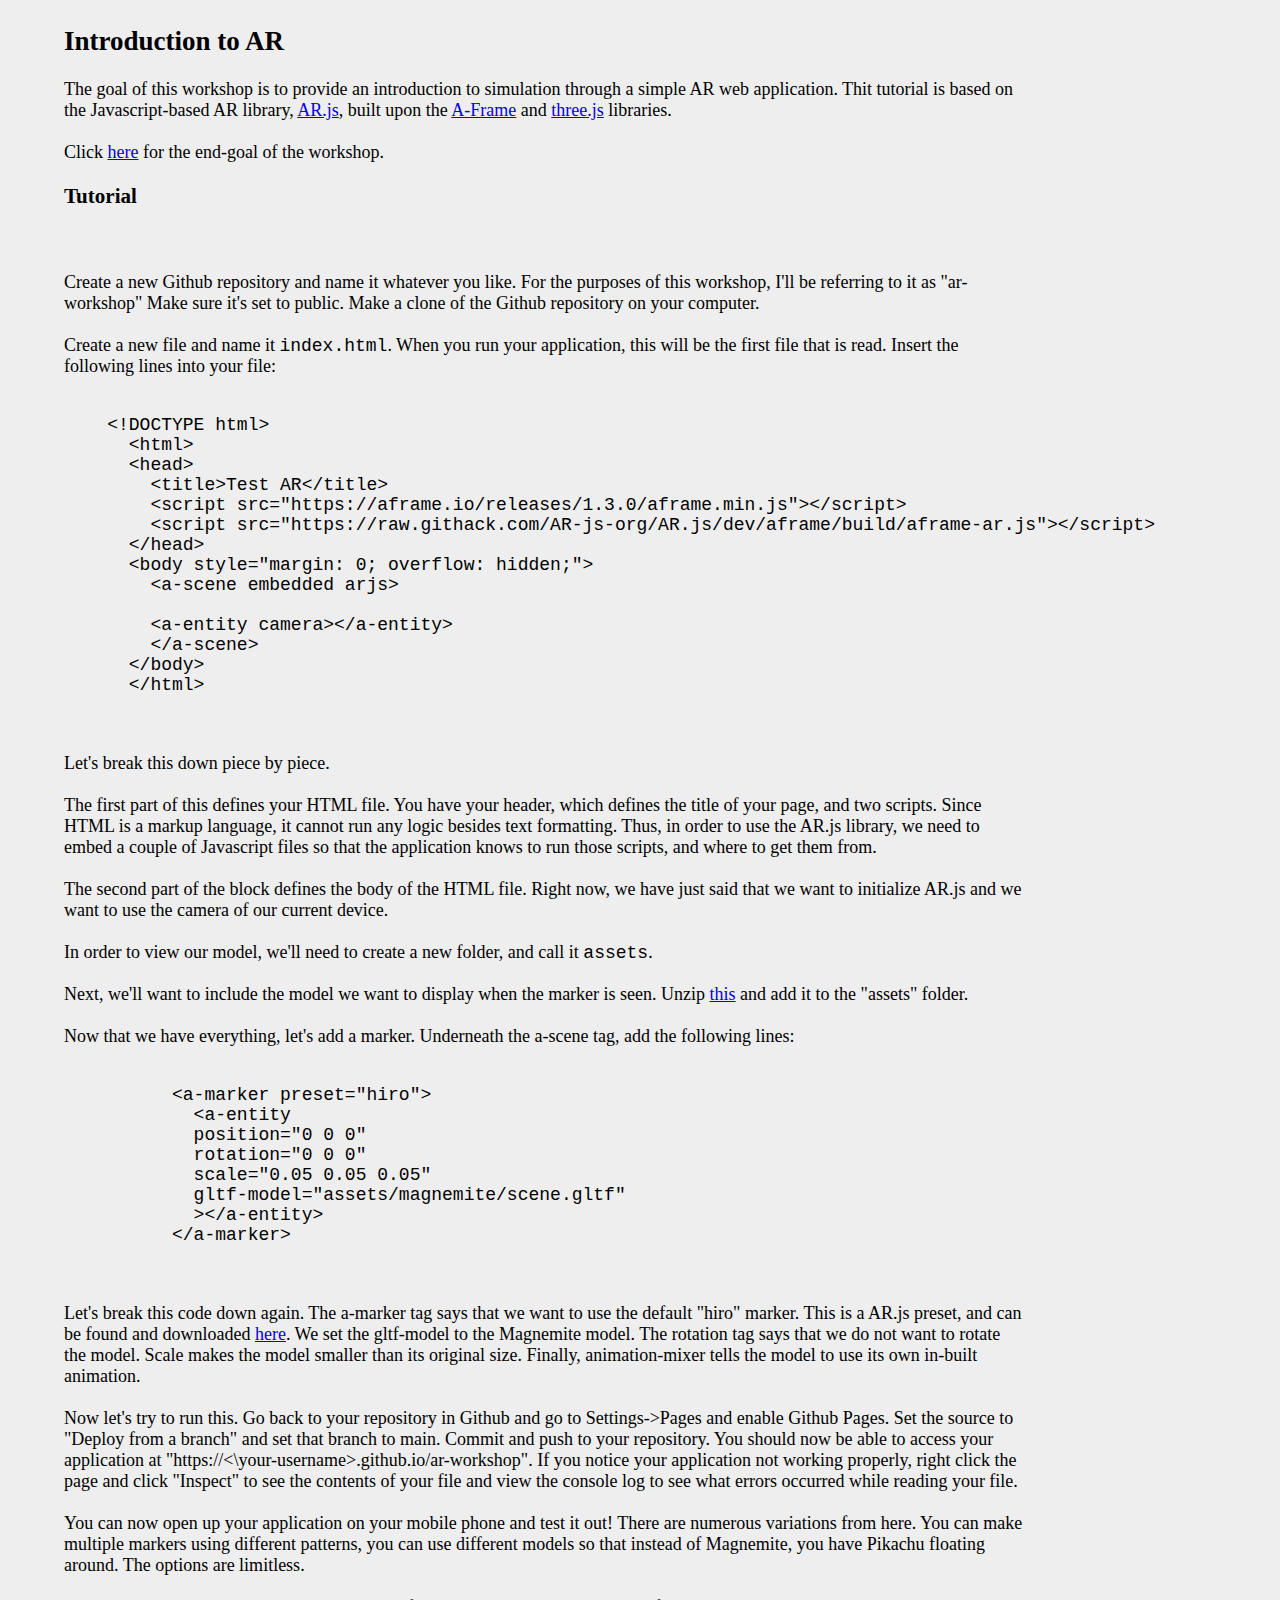
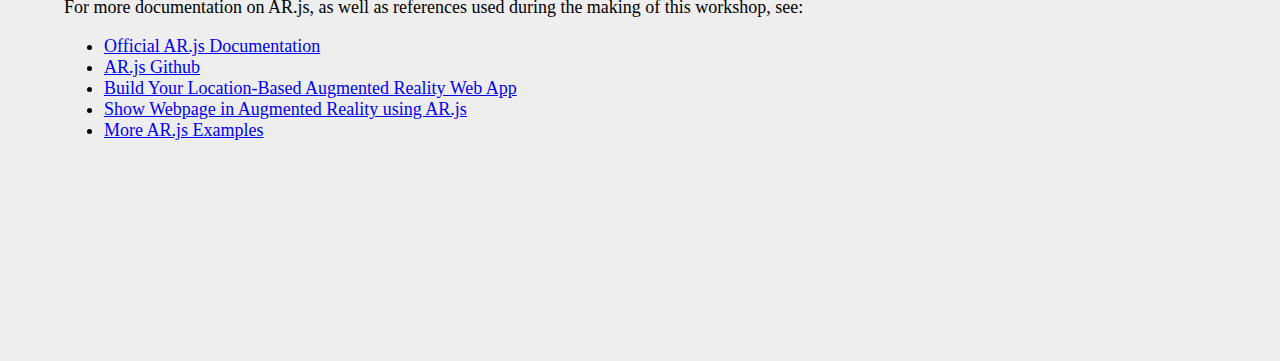
==== commit 6683276e: "Fix index file" ====
--- a/index.html
+++ b/index.html
@@ -67,7 +67,7 @@
           &lt;a-marker preset="hiro"&gt;
             &lt;a-entity
             position="0 0 0"
-            rotation="0 180 0"
+            rotation="0 0 0"
             scale="0.05 0.05 0.05"
             gltf-model="assets/magnemite/scene.gltf"
             &gt;&lt;/a-entity&gt;
@@ -75,7 +75,8 @@
         </code>
       </pre>
 
-    Let's break this code down again. The a-marker tag says that we want to use the default "hiro" marker. This is a AR.js preset, and can be found and downloaded <a href="https://commons.wikimedia.org/wiki/File:Hiro_marker_ARjs.png">here</a>. We set the gltf-model to the magnemite model. Rotation rotates the magnemite to be facing the user. Scale makes the
+    Let's break this code down again. The a-marker tag says that we want to use the default "hiro" marker. This is a AR.js preset, and can be found and downloaded <a href="https://commons.wikimedia.org/wiki/File:Hiro_marker_ARjs.png">here</a>.
+    We set the gltf-model to the Magnemite model. The rotation tag says that we do not want to rotate the model. Scale makes the
     model smaller than its original size. Finally, animation-mixer tells the model to use its own in-built animation.
 
     <br/><br/>
@@ -84,14 +85,14 @@
     and click "Inspect" to see the contents of your file and view the console log to see what errors occurred while reading your file.
 
     <br/><br/>
-    Once you have fixed the issues, you may now open up your application on your mobile phone and test it out! There are numerous variations from here. You can make multiple
+    You can now open up your application on your mobile phone and test it out! There are numerous variations from here. You can make multiple
     markers using different patterns, you can use different models so that instead of Magnemite, you have Pikachu floating around. The options are limitless.
 
     <br/><br/>
     For more documentation on AR.js, as well as references used during the making of this workshop, see:
     <ul>
       <li><a href="https://ar-js-org.github.io/AR.js-Docs/marker-based/">Official AR.js Documentation</a></li>
-      <li><a href"https://github.com/AR-js-org">AR.js Github</a></li>
+      <li><a href="https://github.com/AR-js-org">AR.js Github</a></li>
       <li><a href="https://medium.com/chialab-open-source/build-your-location-based-augmented-reality-web-app-c2442e716564">Build Your Location-Based Augmented Reality Web App</a></li>
       <li><a href="https://www.youtube.com/watch?v=XFGzaKya1Xs&t=278s">Show Webpage in Augmented Reality using AR.js</a></li>
       <li><a href="https://stemkoski.github.io/AR.js-examples/index.html">More AR.js Examples</a></li>
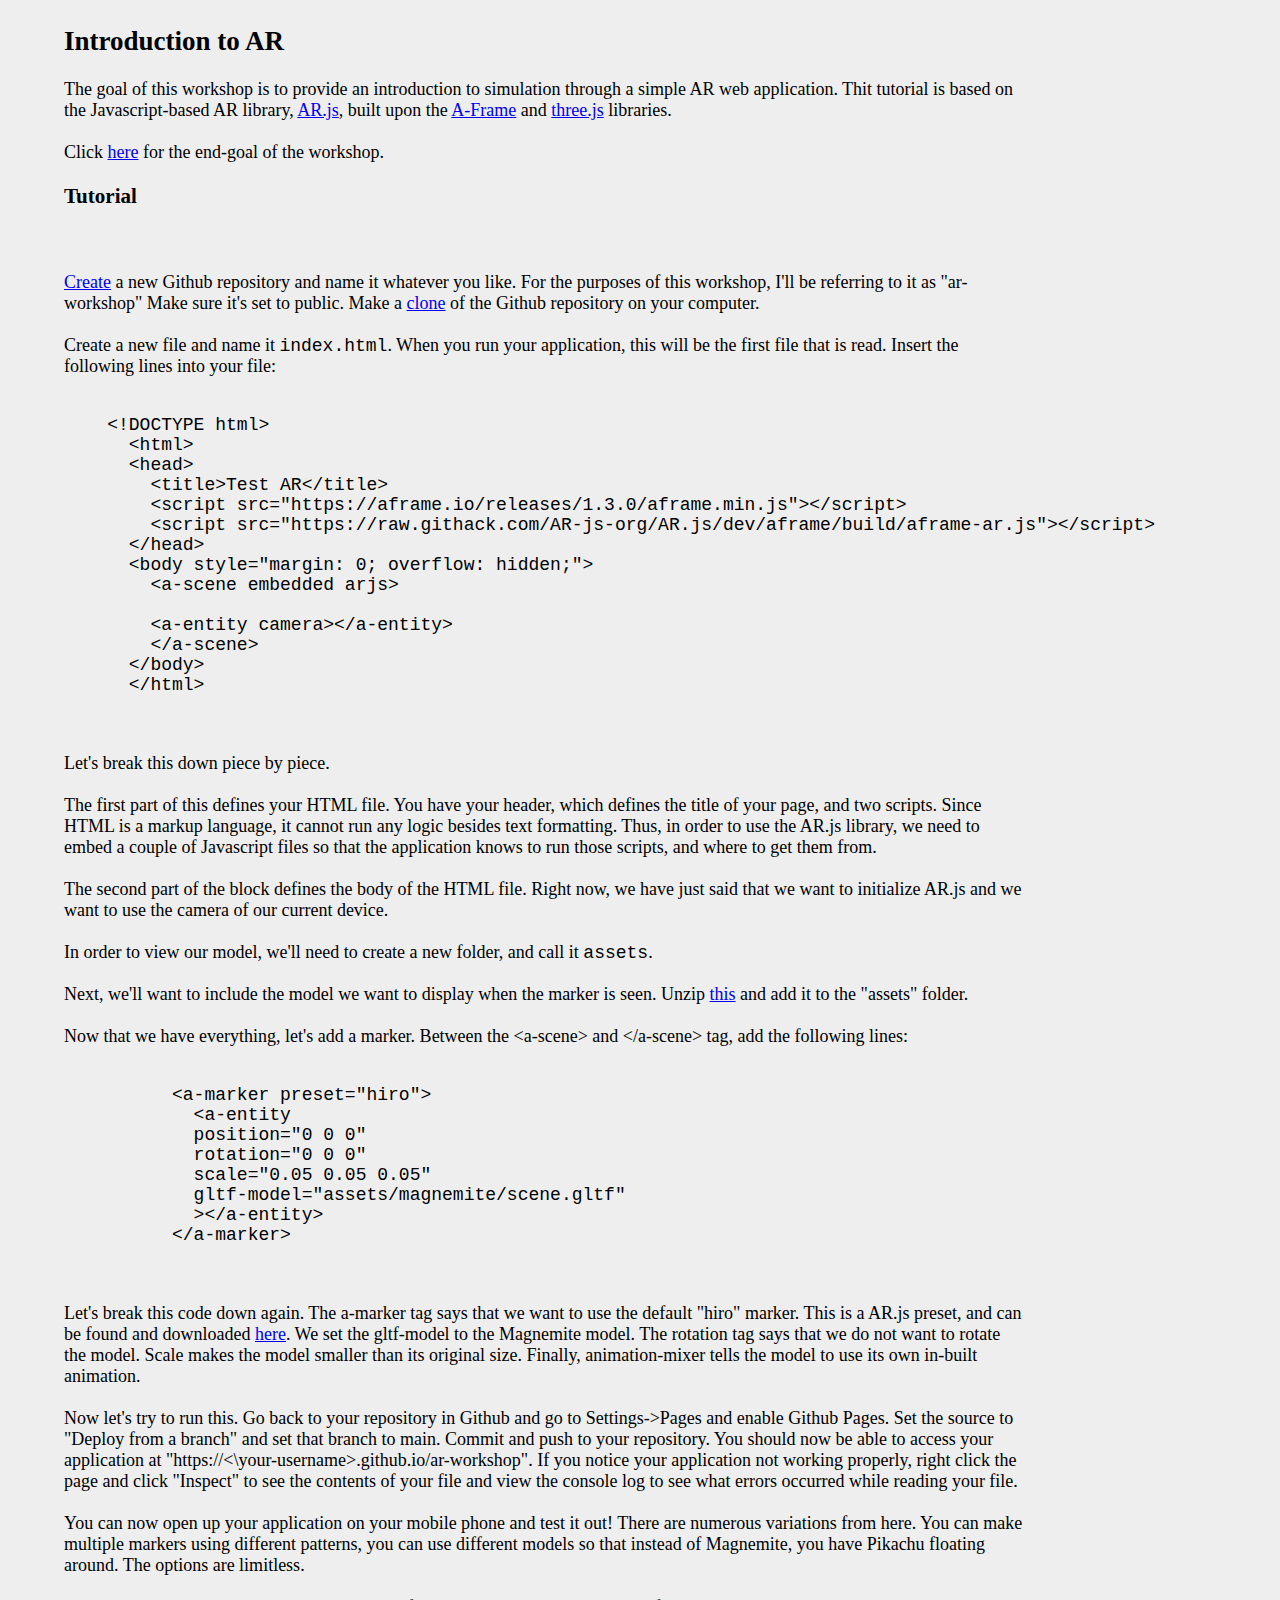
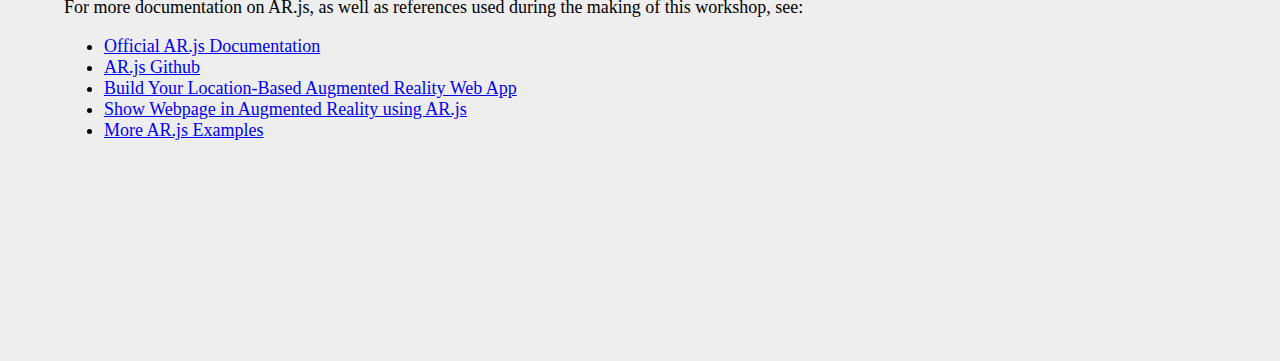
==== commit 23823b23: "Make a couple changes to index.html" ====
--- a/index.html
+++ b/index.html
@@ -16,8 +16,8 @@
     <h3>Tutorial</h3>
 
     <br/><br/>
-    Create a new Github repository and name it whatever you like. For the purposes of this workshop, I'll be referring to it as "ar-workshop" Make sure it's set to public.
-    Make a clone of the Github repository on your computer.
+    <a href="https://docs.github.com/en/repositories/creating-and-managing-repositories/creating-a-new-repository">Create</a> a new Github repository and name it whatever you like. For the purposes of this workshop, I'll be referring to it as "ar-workshop" Make sure it's set to public.
+    Make a <a href="https://docs.github.com/en/repositories/creating-and-managing-repositories/cloning-a-repository">clone</a> of the Github repository on your computer.
 
     <br/><br/>
     Create a new file and name it <span class="code">index.html</span>. When you run your application, this will be the first file that is read. Insert the following lines into your file:
@@ -60,7 +60,7 @@
     and add it to the "assets" folder.
 
     <br/><br/>
-    Now that we have everything, let's add a marker. Underneath the a-scene tag, add the following lines:
+    Now that we have everything, let's add a marker. Between the &lt;a-scene&gt; and &lt;/a-scene&gt; tag, add the following lines:
 
       <pre>
         <code>
